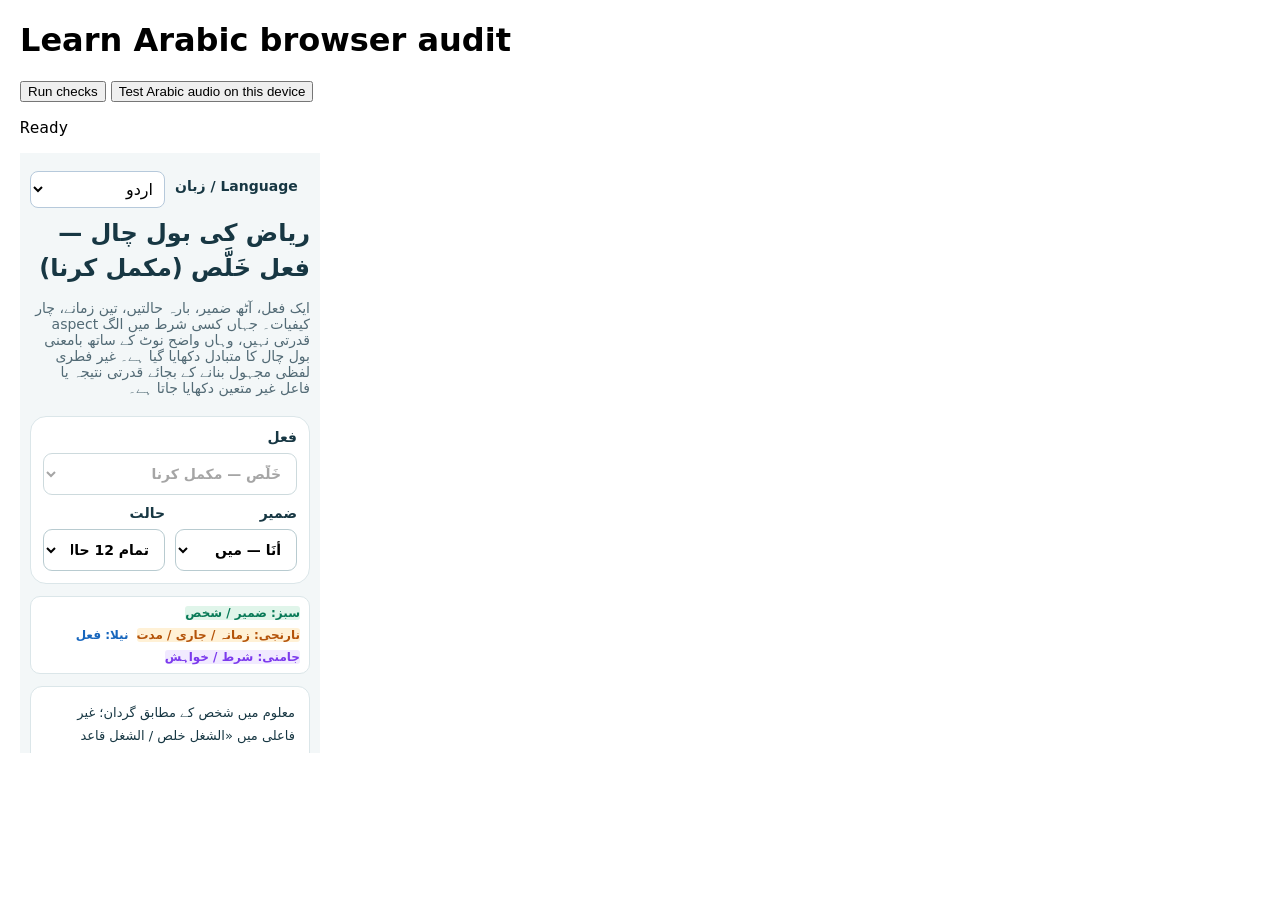
==== tests/browser-audit.html @ c06967b4 "Exercise all example controls and nine responsive widths in a real browser" ====
<!doctype html>
<html lang="en"><meta charset="utf-8"><meta name="viewport" content="width=device-width,initial-scale=1">
<title>Learn Arabic browser audit</title>
<style>body{font:16px system-ui;margin:20px}pre{white-space:pre-wrap}iframe{height:600px;border:0}</style>
<h1>Learn Arabic browser audit</h1>
<button id="run" disabled>Run checks</button> <button id="voice" disabled>Test Arabic audio on this device</button>
<pre id="report" role="status">Loading examples…</pre><p id="audio"></p>
<iframe id="site" src="../index.html" title="Page under test"></iframe>
<script>
const frame=document.querySelector('iframe'), run=document.querySelector('#run'), voice=document.querySelector('#voice');
const report=document.querySelector('#report'),audio=document.querySelector('#audio');
frame.onload=()=>{run.disabled=voice.disabled=false;report.textContent='Ready';};
const check=(ok,message)=>{if(!ok)throw Error(message);};
function select(el,value){el.value=value;el.dispatchEvent(new Event('change'));}
run.onclick=async()=>{
 run.disabled=true;
 const w=frame.contentWindow,d=frame.contentDocument,by=id=>d.getElementById(id);
 const person=by('person'),condition=by('condition'),panel=by('wordPanel');
 const previous=[person.value,condition.value,frame.style.width],lines=[];
 let cells=0,words=0,filters=0,last,place='startup';
 const say=line=>{lines.push(line);report.textContent=lines.join('\n');};
 const original=Object.getOwnPropertyDescriptor(w,'speechSynthesis');
 const mock={getVoices:()=>[{lang:'ar-SA'}],cancel(){},speak(u){last=u;}};
 // Use plain utterances so the test voice can be selected without an OS voice.
 const Utterance=w.SpeechSynthesisUtterance;
 try{
  const audit=w.auditNajdiExamples();
  check(audit.checked===2304&&audit.passed,JSON.stringify(audit));say('PASS 2,304 generated entries and grammar regressions');
  Object.defineProperty(w,'speechSynthesis',{configurable:true,value:mock});
  w.SpeechSynthesisUtterance=class{constructor(text){this.text=text;}};
  for(const p of person.options){
   select(person,p.value);
   for(const c of condition.options){
    place=p.text+' / '+c.text;
    select(condition,c.value);filters++;
    const all=c.value==='all',rows=[...by('rows').rows];
    check(rows.length===(all?96:8),'Row count');
    check(by('rows').querySelectorAll('.kind').length===(all?12:1),'Condition column');
    for(const row of rows){
     check(all||row.dataset.condition===c.value,'Unexpected condition');
     const examples=row.querySelectorAll('.tense-cell');
     check(examples.length===3,'Missing time');if(all)continue;
     for(const td of examples){
      const ar=td.querySelector('.arabic').textContent,ur=td.querySelector('.translation').textContent;
      check(ar&&ur&&!/(?:وہ(?: سب)? نے|undefined|null)/u.test(ur),'Translation');
      for(const word of td.querySelectorAll('.word-tap')){
       word.click();words++;
       check(!panel.hidden&&by('wordTitle').textContent===word.textContent.replace(/[،؟]/gu,'')&&by('wordMeaning').textContent&&!by('wordMeaning').textContent.includes('مزید تصدیق')&&by('wordGrammar').textContent&&by('wordSentence').textContent===ar&&by('wordSentenceUr').textContent===ur,'Word explanation');
      }
      const [listen,why]=td.querySelectorAll('.speak-btn');why.click();
      check(!panel.hidden&&by('wordGrammar').textContent&&by('wordSentenceUr').textContent===ur,'Grammar panel');
      by('close').click();check(panel.hidden,'Close');
      last=null;listen.click();check(last?.text===ar&&last.lang==='ar-SA'&&last.voice.lang==='ar-SA','Audio text / voice');cells++;
     }
    }
   }
   await new Promise(resolve=>setTimeout(resolve,0));
  }
  check(filters===104&&cells===2304,'Incomplete matrix');
  say('PASS '+filters+' filter combinations; '+cells+' sentence, grammar and audio-button checks; '+words+' word clicks');
  for(const width of [320,375,390,430,600,700,768,1024,1440]){
   place='layout '+width;frame.style.width=width+'px';
   await new Promise(resolve=>requestAnimationFrame(()=>requestAnimationFrame(resolve)));
   const row=by('rows').rows[0],box=row.querySelector('.tense-cell').getBoundingClientRect();
   check(d.documentElement.scrollWidth<=w.innerWidth+1,'Page overflows');
   if(width<=700)check(box.left>=0&&box.right<=width&&getComputedStyle(row).display==='grid','Mobile card');
   if(width<=600)check(Math.abs(box.top-row.querySelectorAll('.tense-cell')[1].getBoundingClientRect().top)>10,'Times not stacked');
   row.querySelector('.word-tap').click();const popup=panel.getBoundingClientRect();
   check(popup.left>=0&&popup.right<=width&&popup.top>=0&&popup.bottom<=w.innerHeight,'Popup clipped');
   by('close').click();say('PASS layout '+width+' px');
  }
  say('PASS all automated checks. Audio routing was simulated. Use the separate device audio test to check playback.');
 }catch(e){say('FAIL '+place+' — '+e.message);}
 finally{
  if(original)Object.defineProperty(w,'speechSynthesis',original);else delete w.speechSynthesis;
  w.SpeechSynthesisUtterance=Utterance;frame.style.width=previous[2];select(person,previous[0]);select(condition,previous[1]);run.disabled=false;
 }
};
voice.onclick=()=>{
 const w=frame.contentWindow,synth=w.speechSynthesis;
 if(!synth||!w.SpeechSynthesisUtterance){audio.textContent='Device has no speech synthesis API.';return;}
 const voices=synth.getVoices(),v=voices.find(v=>/^ar-SA$/i.test(v.lang))||voices.find(v=>/^ar/i.test(v.lang));
 const u=new w.SpeechSynthesisUtterance('خَلَّصْت الشُّغْل أَمْس');u.lang='ar-SA';if(v)u.voice=v;
 audio.textContent='Playback requested. Arabic voice: '+(v?.name||'system default');
 u.onend=()=>{audio.textContent='Device reported completed playback. Voice: '+(v?.name||'system default');};
 u.onerror=e=>{audio.textContent='Playback failed: '+e.error;};synth.speak(u);
};
</script></html>
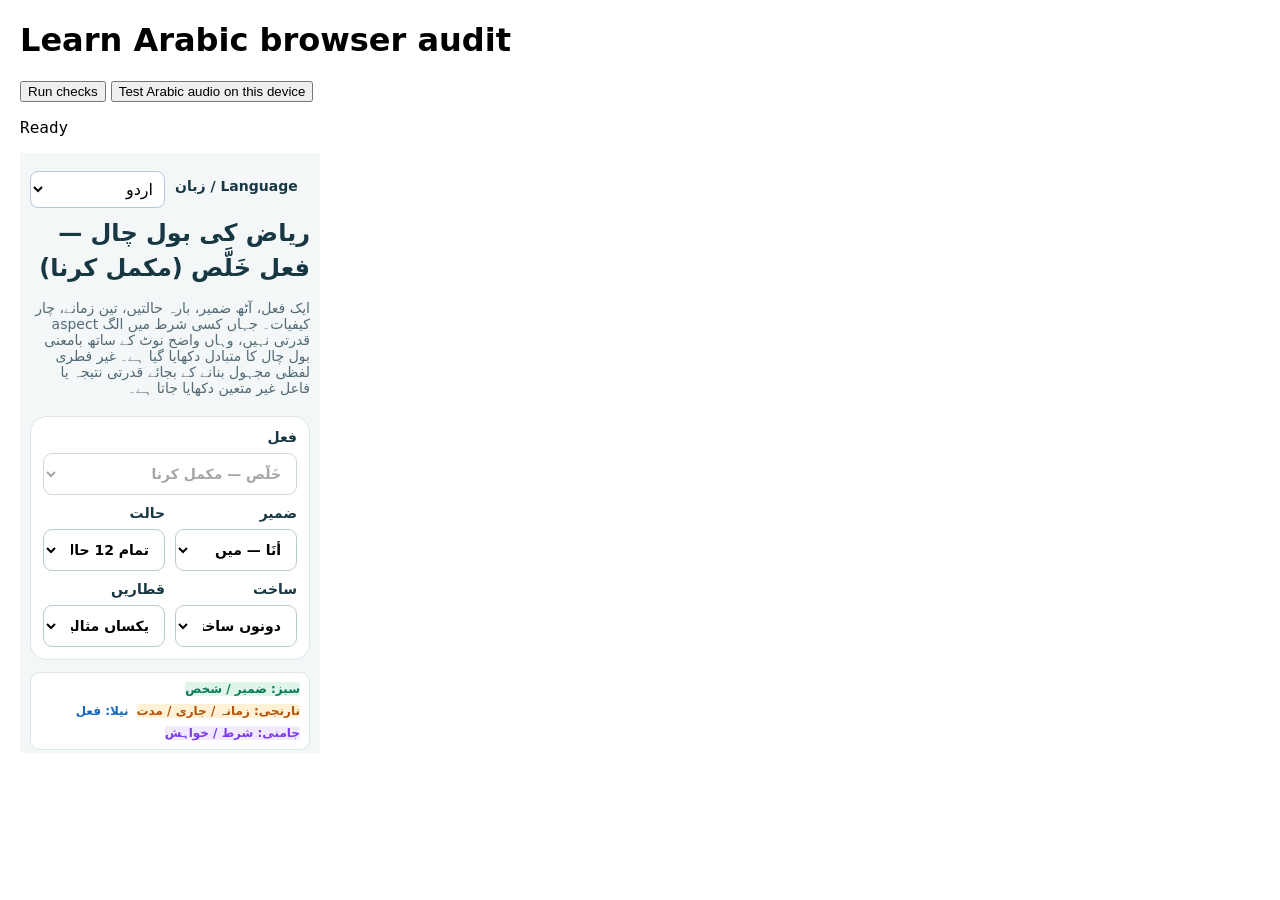
==== commit f266e780: "Verify compact, shared and exhaustive matrix views" ====
--- a/tests/browser-audit.html
+++ b/tests/browser-audit.html
@@ -5,18 +5,19 @@
 <h1>Learn Arabic browser audit</h1>
 <button id="run" disabled>Run checks</button> <button id="voice" disabled>Test Arabic audio on this device</button>
 <pre id="report" role="status">Loading examples…</pre><p id="audio"></p>
-<iframe id="site" src="../index.html" title="Page under test"></iframe>
+<iframe id="site" title="Page under test"></iframe>
 <script>
 const frame=document.querySelector('iframe'), run=document.querySelector('#run'), voice=document.querySelector('#voice');
 const report=document.querySelector('#report'),audio=document.querySelector('#audio');
 frame.onload=()=>{run.disabled=voice.disabled=false;report.textContent='Ready';};
+frame.src='../index.html?audit='+Date.now();
 const check=(ok,message)=>{if(!ok)throw Error(message);};
 function select(el,value){el.value=value;el.dispatchEvent(new Event('change'));}
 run.onclick=async()=>{
- run.disabled=true;
+ run.disabled=voice.disabled=true;
  const w=frame.contentWindow,d=frame.contentDocument,by=id=>d.getElementById(id);
  const person=by('person'),condition=by('condition'),panel=by('wordPanel');
- const previous=[person.value,condition.value,frame.style.width],lines=[];
+ const previous=[person.value,condition.value,frame.style.width,by('detail').value,by('scope').value],lines=[];
  let cells=0,words=0,filters=0,last,place='startup';
  const say=line=>{lines.push(line);report.textContent=lines.join('\n');};
  const original=Object.getOwnPropertyDescriptor(w,'speechSynthesis');
@@ -24,6 +25,12 @@
  // Use plain utterances so the test voice can be selected without an OS voice.
  const Utterance=w.SpeechSynthesisUtterance;
  try{
+  select(by('scope'),'nonagent');select(by('detail'),'compact');select(condition,'مجبوری');
+  check(person.disabled&&by('rows').rows.length===1,'Shared obligation row');
+  select(condition,'احتمال');check(by('rows').rows.length===4,'Four probability aspects');
+  select(by('scope'),'active');check(!person.disabled&&by('rows').rows.length===4,'Active aspects');
+  select(by('scope'),'both');select(by('detail'),'full');
+  say('PASS compact rows, shared agent scope and probability aspects');
   const audit=w.auditNajdiExamples();
   check(audit.checked===2304&&audit.passed,JSON.stringify(audit));say('PASS 2,304 generated entries and grammar regressions');
   Object.defineProperty(w,'speechSynthesis',{configurable:true,value:mock});
@@ -58,6 +65,10 @@
   }
   check(filters===104&&cells===2304,'Incomplete matrix');
   say('PASS '+filters+' filter combinations; '+cells+' sentence, grammar and audio-button checks; '+words+' word clicks');
+  const notice=by('audioStatus');
+  last.onerror({error:'synthesis-failed'});check(notice.textContent.includes('synthesis-failed'),'Playback error feedback');
+  by('rows').querySelector('.speak-btn').click();last.onerror({error:'canceled'});check(!notice.textContent,'Spurious cancellation error');
+  say('PASS audio error and cancellation feedback');
   for(const width of [320,375,390,430,600,700,768,1024,1440]){
    place='layout '+width;frame.style.width=width+'px';
    await new Promise(resolve=>requestAnimationFrame(()=>requestAnimationFrame(resolve)));
@@ -73,7 +84,7 @@
  }catch(e){say('FAIL '+place+' — '+e.message);}
  finally{
   if(original)Object.defineProperty(w,'speechSynthesis',original);else delete w.speechSynthesis;
-  w.SpeechSynthesisUtterance=Utterance;frame.style.width=previous[2];select(person,previous[0]);select(condition,previous[1]);run.disabled=false;
+  w.SpeechSynthesisUtterance=Utterance;frame.style.width=previous[2];select(by('scope'),previous[4]);select(by('detail'),previous[3]);select(person,previous[0]);select(condition,previous[1]);run.disabled=voice.disabled=false;
  }
 };
 voice.onclick=()=>{
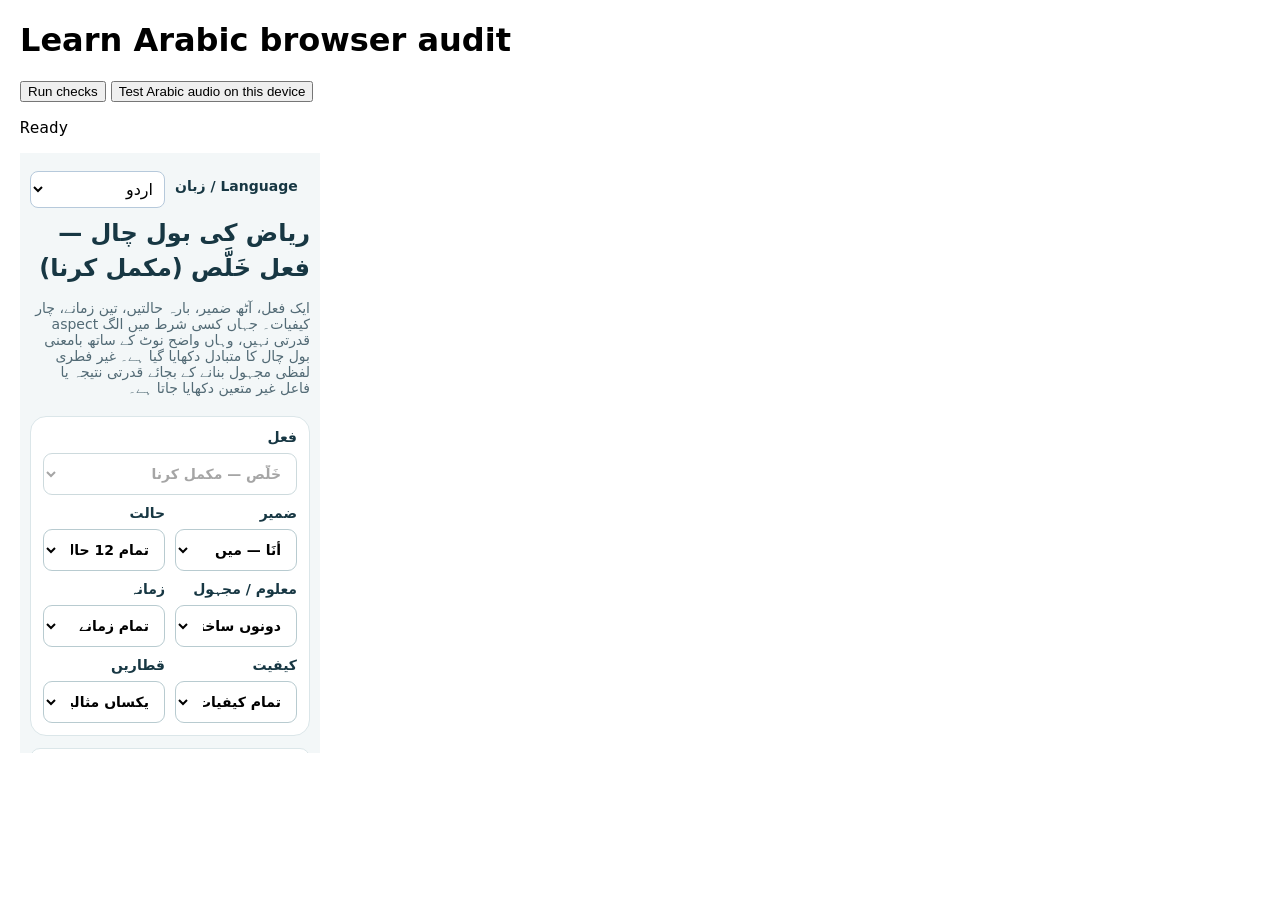
==== commit 49f9010d: "Cover tense, aspect, voice filter combinations and panel dismissal" ====
--- a/tests/browser-audit.html
+++ b/tests/browser-audit.html
@@ -25,6 +25,19 @@
  // Use plain utterances so the test voice can be selected without an OS voice.
  const Utterance=w.SpeechSynthesisUtterance;
  try{
+  select(condition,'مثبت');
+  for(const scope of ['active','nonagent'])for(const tense of ['past','present','future'])for(const aspect of ['simple','continuous','perfect','perfectContinuous']){
+   select(by('scope'),scope);select(by('tense'),tense);select(by('aspect'),aspect);
+   const rows=by('rows').rows,head=by('headings').lastElementChild;
+   check(rows.length===1&&rows[0].querySelector('.voice-label')&&rows[0].querySelectorAll('.tense-cell').length===1,'Combined filter shape');
+   check(rows[0].querySelector('.tense-cell').dataset.tense===head.textContent&&rows[0].querySelector('.copy-btn'),'Tense header and copy control');
+  }
+  const first=by('rows').rows[0];first.querySelector('.word-tap').click();check(!panel.hidden,'Open word');
+  by('wordMeaning').click();check(!panel.hidden,'Keep open on inside click');
+  first.querySelector('.translation').click();check(panel.hidden,'Dismiss outside');
+  first.querySelector('.grammar-trigger').click();check(!panel.hidden,'Open grammar');by('close').click();
+  select(by('tense'),'all');select(by('aspect'),'all');
+  say('PASS 24 combined filters, phrase copy controls and outside-click dismissal');
   select(by('scope'),'nonagent');select(by('detail'),'compact');select(condition,'مجبوری');
   check(person.disabled&&by('rows').rows.length===1,'Shared obligation row');
   select(condition,'احتمال');check(by('rows').rows.length===4,'Four probability aspects');
